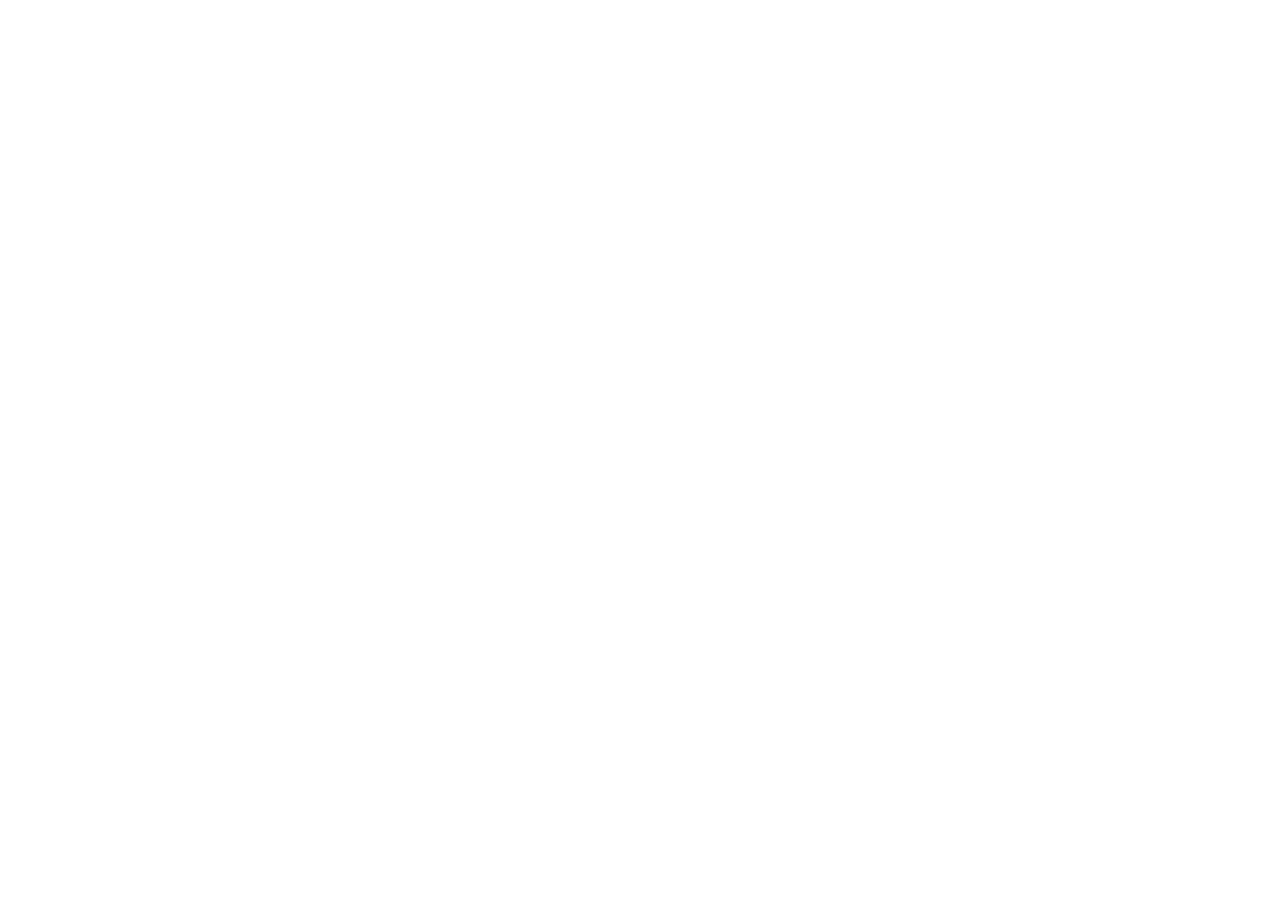
==== css_grid/excercise01_holy_grail/index.html @ 4aa94684 "boilerplate for html added" ====
<!DOCTYPE html>
<html lang="en">
<head>
    <meta charset="UTF-8">
    <meta name="viewport" content="width=device-width, initial-scale=1.0">
    <title>excercise01</title>
    <link rel="stylesheet" href="style.css">
</head>
<body>
    
</body>
</html>
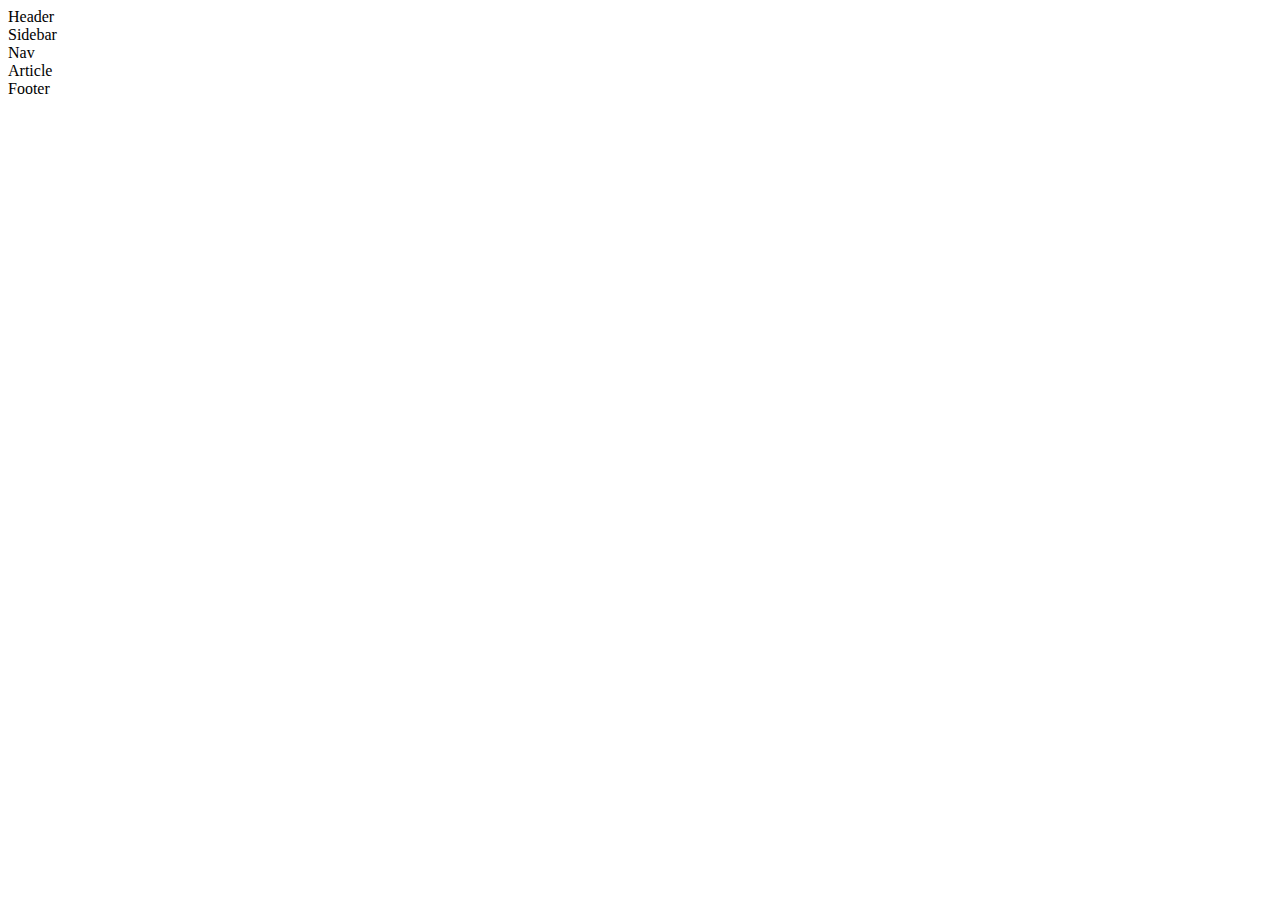
==== commit d008f030: "child elements for container has been added" ====
--- a/css_grid/excercise01_holy_grail/index.html
+++ b/css_grid/excercise01_holy_grail/index.html
@@ -7,6 +7,13 @@
     <link rel="stylesheet" href="style.css">
 </head>
 <body>
+    <div class="container">
+        <div id="header">Header</div>
+        <div id="sidebar">Sidebar</div>
+        <div id="navbar">Nav</div>
+        <div id="article">Article</div>
+        <div id="footer">Footer</div>
+    </div>
     
 </body>
 </html>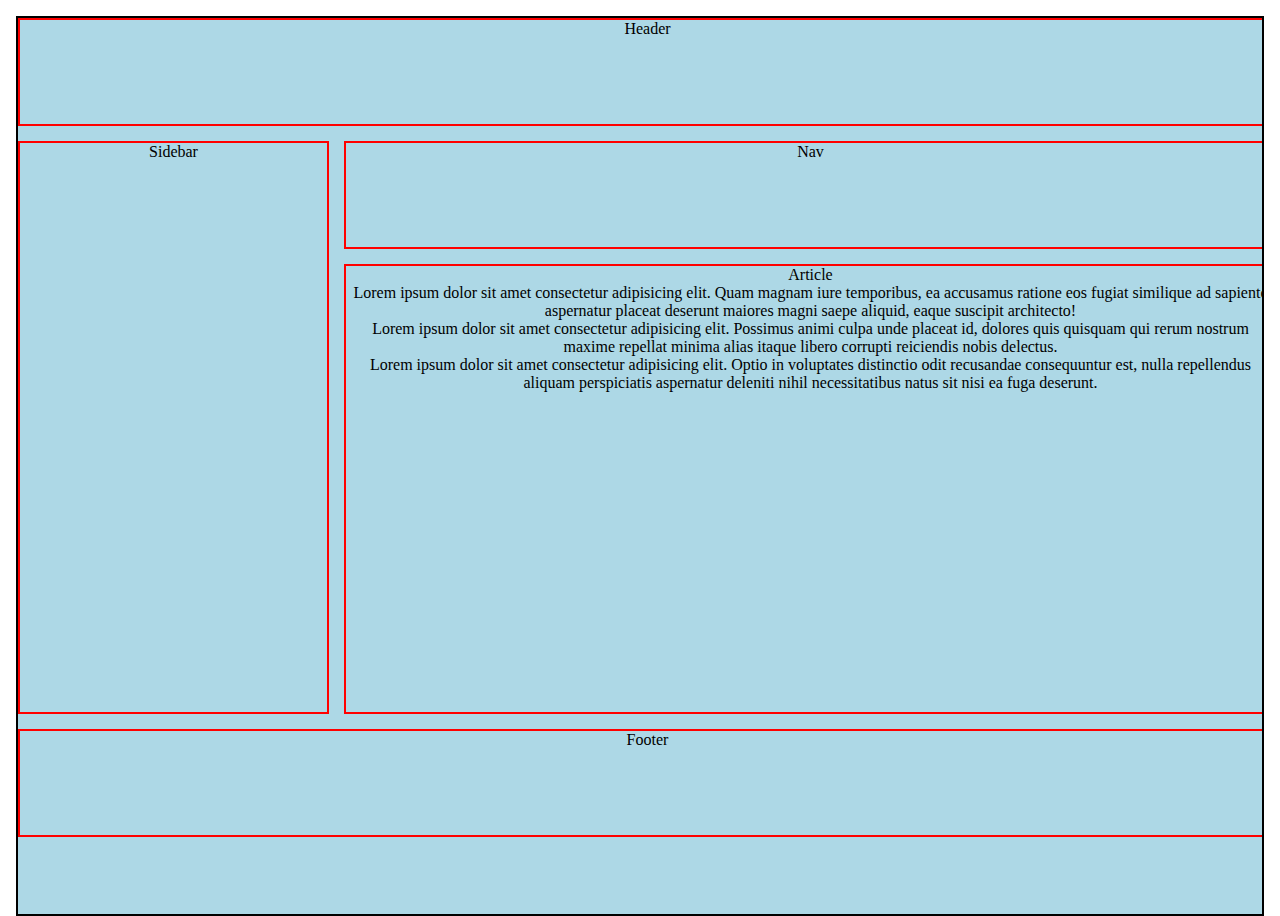
==== commit 03523919: "paragraph's has been added" ====
--- a/css_grid/excercise01_holy_grail/index.html
+++ b/css_grid/excercise01_holy_grail/index.html
@@ -11,7 +11,11 @@
         <div id="header">Header</div>
         <div id="sidebar">Sidebar</div>
         <div id="navbar">Nav</div>
-        <div id="article">Article</div>
+        <div id="article">Article
+            <div><p>Lorem ipsum dolor sit amet consectetur adipisicing elit. Quam magnam iure temporibus, ea accusamus ratione eos fugiat similique ad sapiente aspernatur placeat deserunt maiores magni saepe aliquid, eaque suscipit architecto!</p></div>
+            <div><p>Lorem ipsum dolor sit amet consectetur adipisicing elit. Possimus animi culpa unde placeat id, dolores quis quisquam qui rerum nostrum maxime repellat minima alias itaque libero corrupti reiciendis nobis delectus.</p></div>
+            <div><p>Lorem ipsum dolor sit amet consectetur adipisicing elit. Optio in voluptates distinctio odit recusandae consequuntur est, nulla repellendus aliquam perspiciatis aspernatur deleniti nihil necessitatibus natus sit nisi ea fuga deserunt.</p></div>
+        </div>
         <div id="footer">Footer</div>
     </div>
     
--- a/css_grid/excercise01_holy_grail/style.css
+++ b/css_grid/excercise01_holy_grail/style.css
@@ -0,0 +1,48 @@
+*{
+    margin: 0;
+    padding: 0;
+    box-sizing: border-box;
+}
+
+:root{
+    --header-clr: rgb(1, 101, 74);
+    --footer-clr: rgb(38, 38, 38);
+    --nav--clr: rgb(70, 55, 163);
+    --article-clr: rgb(109, 0, 198);
+    --sidebar-clr: rgb(0, 109, 139);
+    --clr: white;
+}
+
+html, body{
+    height: 100svh;
+}
+
+.container{
+    height: inherit;
+    margin: 1rem;
+    border: 2px solid black;  /*remove this later */
+    background-color: lightblue;
+    display: grid;
+    gap: 15px;
+    grid-template: 12svh 12svh 50svh 12svh / 25% 75%;
+    text-align: center;
+    overflow: hidden;
+}
+
+.container > div {
+    border: 2px solid red; /*remove this later */
+}
+
+#header{
+    grid-area: 1 / 1 / 2 / 3;
+}
+
+#sidebar{
+    grid-area: 2 / 1 / 4 / 2;
+}
+#article{
+    
+}
+#footer{
+    grid-area: 4 / 1 / 5 / 3;
+}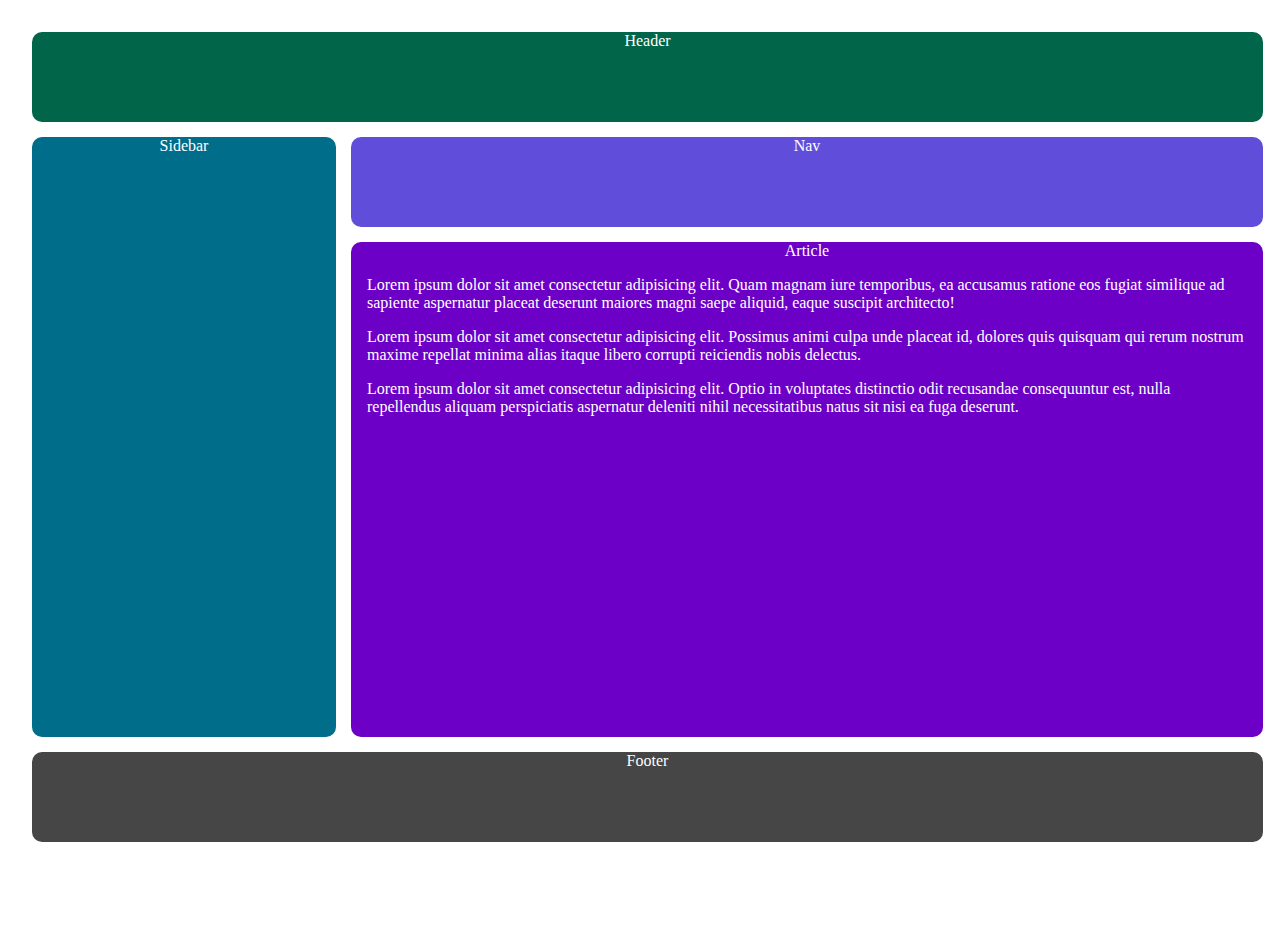
==== commit 1f95a620: "final styling and markup has been done." ====
--- a/css_grid/excercise01_holy_grail/index.html
+++ b/css_grid/excercise01_holy_grail/index.html
@@ -12,9 +12,11 @@
         <div id="sidebar">Sidebar</div>
         <div id="navbar">Nav</div>
         <div id="article">Article
-            <div><p>Lorem ipsum dolor sit amet consectetur adipisicing elit. Quam magnam iure temporibus, ea accusamus ratione eos fugiat similique ad sapiente aspernatur placeat deserunt maiores magni saepe aliquid, eaque suscipit architecto!</p></div>
-            <div><p>Lorem ipsum dolor sit amet consectetur adipisicing elit. Possimus animi culpa unde placeat id, dolores quis quisquam qui rerum nostrum maxime repellat minima alias itaque libero corrupti reiciendis nobis delectus.</p></div>
-            <div><p>Lorem ipsum dolor sit amet consectetur adipisicing elit. Optio in voluptates distinctio odit recusandae consequuntur est, nulla repellendus aliquam perspiciatis aspernatur deleniti nihil necessitatibus natus sit nisi ea fuga deserunt.</p></div>
+            <div class="paragraphs">
+                <p>Lorem ipsum dolor sit amet consectetur adipisicing elit. Quam magnam iure temporibus, ea accusamus ratione eos fugiat similique ad sapiente aspernatur placeat deserunt maiores magni saepe aliquid, eaque suscipit architecto!</p>
+                <p>Lorem ipsum dolor sit amet consectetur adipisicing elit. Possimus animi culpa unde placeat id, dolores quis quisquam qui rerum nostrum maxime repellat minima alias itaque libero corrupti reiciendis nobis delectus.</p>
+                <p>Lorem ipsum dolor sit amet consectetur adipisicing elit. Optio in voluptates distinctio odit recusandae consequuntur est, nulla repellendus aliquam perspiciatis aspernatur deleniti nihil necessitatibus natus sit nisi ea fuga deserunt.</p>
+            </div>
         </div>
         <div id="footer">Footer</div>
     </div>
--- a/css_grid/excercise01_holy_grail/style.css
+++ b/css_grid/excercise01_holy_grail/style.css
@@ -6,8 +6,8 @@
 
 :root{
     --header-clr: rgb(1, 101, 74);
-    --footer-clr: rgb(38, 38, 38);
-    --nav--clr: rgb(70, 55, 163);
+    --footer-clr: rgb(70, 70, 70);
+    --nav--clr: rgb(96, 78, 218);
     --article-clr: rgb(109, 0, 198);
     --sidebar-clr: rgb(0, 109, 139);
     --clr: white;
@@ -19,30 +19,48 @@
 
 .container{
     height: inherit;
-    margin: 1rem;
-    border: 2px solid black;  /*remove this later */
-    background-color: lightblue;
+    margin: 2rem;
+    color: var(--clr);
     display: grid;
     gap: 15px;
-    grid-template: 12svh 12svh 50svh 12svh / 25% 75%;
-    text-align: center;
-    overflow: hidden;
+    grid-template: 10svh 10svh 55svh 10svh / 25% 75%;
 }
 
 .container > div {
-    border: 2px solid red; /*remove this later */
+    text-align: center;
+    border-radius:10px;
 }
 
 #header{
     grid-area: 1 / 1 / 2 / 3;
+    background-color: var(--header-clr);
 }
 
 #sidebar{
     grid-area: 2 / 1 / 4 / 2;
+    background-color: var(--sidebar-clr);
 }
 #article{
-    
+    background-color: var(--article-clr); 
 }
 #footer{
     grid-area: 4 / 1 / 5 / 3;
+    background-color: var(--footer-clr);
+}
+
+#navbar{
+    background-color: var(--nav--clr);
+
+}
+
+p{
+    margin: 1rem;
+    text-align: start;
+}
+
+@media screen and (max-width: 768px){
+    #article{
+        overflow-y: scroll;
+    }
+    
 }